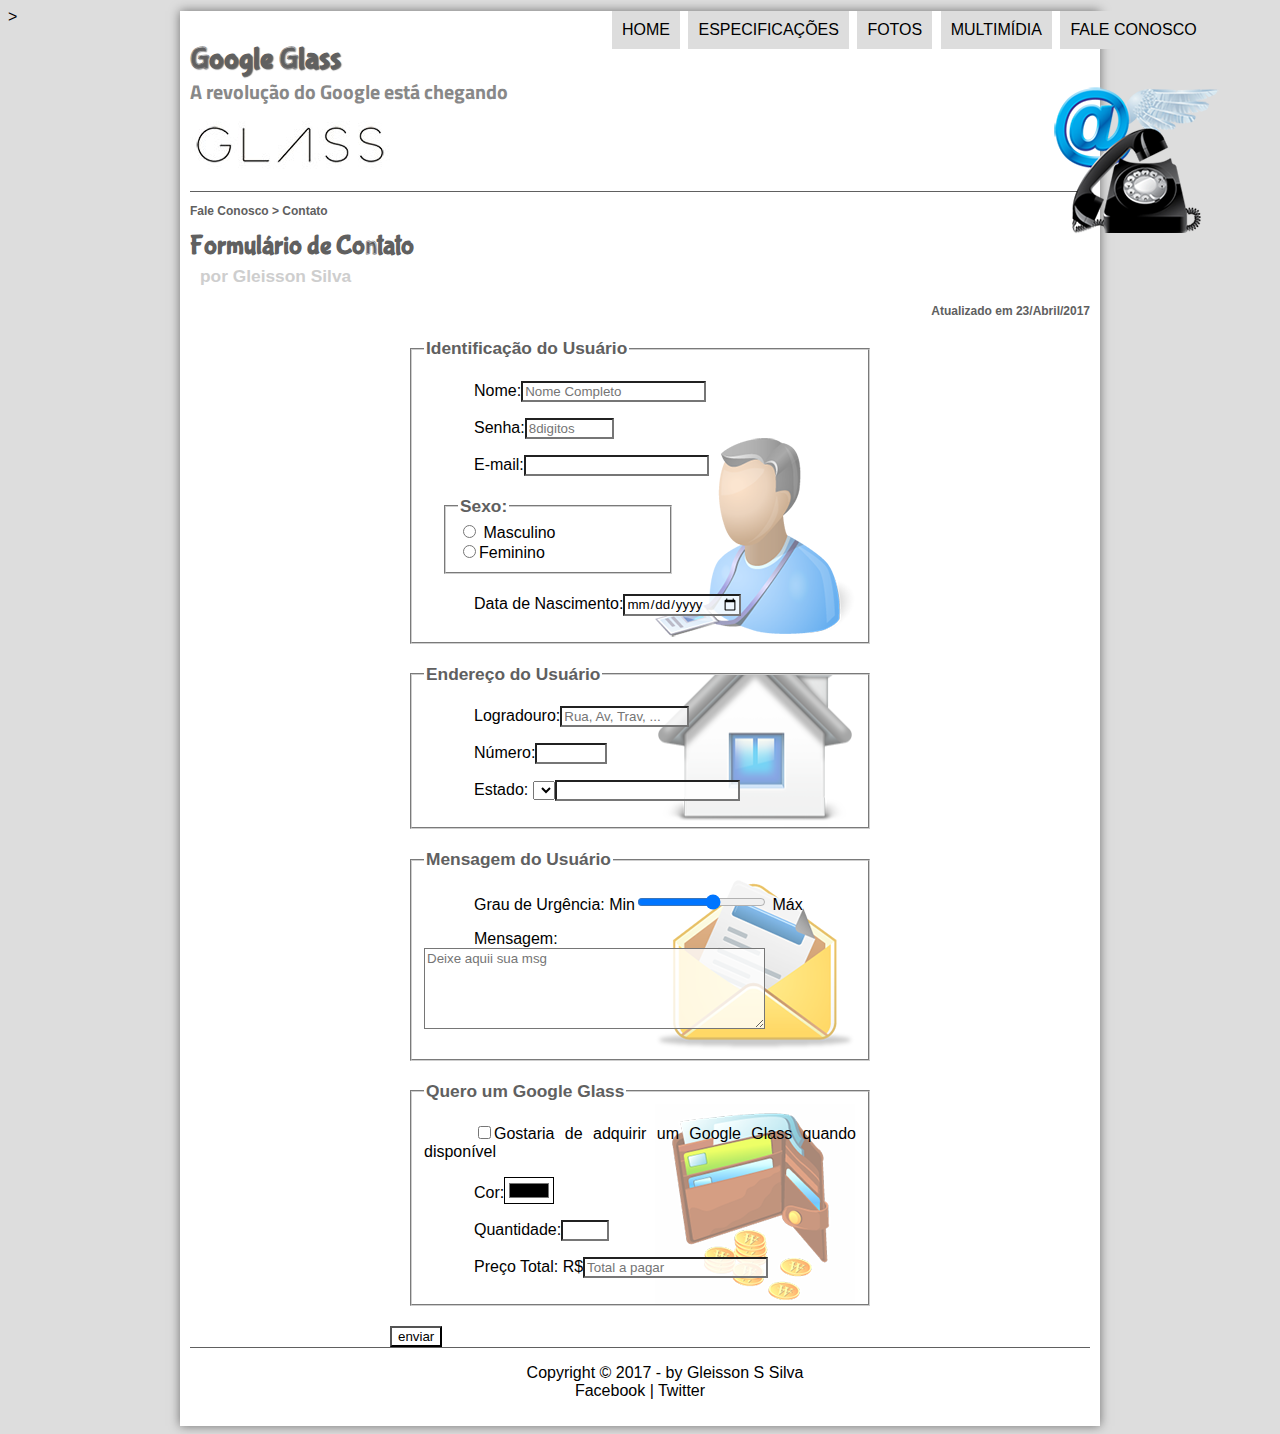
==== fale-conosco.html @ 570532a2 "Atualizacao do projecto" ====
<!DOCTYPE html>
<html lang= "pt-br">
<head>
    <meta charset="UTF-8">
    <title> Tudo sobre Google Glass</title>
    <link rel="stylesheet" type="text/css" href="_css/estilo.css">
    <link rel="stylesheet" type="text/css" href="_css/form.css">
    <script rel="stylesheet" src="_javascript/form.js"></script>
</head>>
<script language="JavaScript" src="_javascript/funcoes.js"></script>

<script>
    function calc_total(){
        var qtd= parseInt(document.getElementById('cqtd').value);
        tot = qtd*1500;
        document.getElementsById('ctot').value = tot;
        
    }

</script>

<body>
<div id="interface">

    <header id="cabecalho">
        <hgroup>
            <h1>Google Glass</h1>
            <h2>A revolução do Google está chegando</h2>
        </hgroup>

        <img id="icone" src="_imagens/contato.png">
        <nav id="menu">
            <h1>Menu Principal</h1>
            <ul type="disc">
                <li onmouseover="mudaFoto('_imagens/home.png')" onmouseout="mudaFoto('_imagens/contato.png')"><a href="index.html">Home</a></li>
                <li onmouseover="mudaFoto('_imagens/especificacoes.png')" onmouseout="mudaFoto('_imagens/contato.png')"><a href="specs.html">Especificações</a></li>
                <li onmouseover="mudaFoto('_imagens/fotos.png')" onmouseout="mudaFoto('_imagens/contato.png')"><a href="fotos.html">Fotos</a></li>
                <li onmouseover="mudaFoto('_imagens/multimidia.png')" onmouseout="mudaFoto('_imagens/contato.png')"><a href="multimidia.html">Multimídia</a></li>
                <li onmouseover="mudaFoto('_imagens/contato.png')" onmouseout="mudaFoto('_imagens/contato.png')"><a href="fale-conosco.html">Fale conosco</a></li>
            </ul>
        </nav>
    </header>

    <section id="corpo-full">
        <article id="noticia-principal">
            <header id="cabecalho-artigo">
                <hgroup>
                    <h3>Fale Conosco > Contato</h3>
                    <h1>Formulário de Contato</h1>
                    <h2>por Gleisson Silva</h2>
                    <h3 class="direita">Atualizado em 23/Abril/2017</h3>
                </hgroup>
            </header>
        </article>
    </section>


    <form method="post" id="fcontato" action="mailto:gtsasil@gmail.com" oninput="calc_total();">
        <fieldset id="usuario">
            <legend>Identificação do Usuário</legend>
            <p><label for="cnome">Nome:</label><input type="text" name="tnome" id="cnome" size="20" maxlength="30" placeholder="Nome Completo"></p>
            <p><label for="csenha">Senha:</label><input type="password" name="tsenha" id="csenha" size="8" maxlength="8" placeholder="8digitos"></p>
            <p><label for="cemail">E-mail:</label><input type="email" name="temail" id="cemail" size="20" maxlength="40"></p>
            <fieldset id="sexo"><legend>Sexo:</legend>
                <input type="radio" name="sexo" id="cmasc"/> <label for="cmasc">Masculino</label><br>
                <input type="radio" name="sexo" id="cfem"/><label for="cfem">Feminino</label>
            </fieldset>
            <p><label for="cnasc">Data de Nascimento:</label><input type="date" name="tnasc" id="cnasc"></p>
        </fieldset>

         <fieldset id="endereco">
             <legend>Endereço do Usuário</legend>
             <p><label for="crua">Logradouro:</label><input type="text" name="trua" id="crua" size="13" maxlength="80" placeholder="Rua, Av, Trav, ..."></p>
             <p><label for="cnumb">Número:<input type="number" name="tnumb" id="cnumb" min="0" max="9999"></label></p>
             <p><label for="cestado">Estado:</label> <select name="test" id="cestado">
             </p>
             <p><label for="ccidade">Cidade:<input type="" name="tcidade" id="ccidade"></label></p>
        </fieldset>

        <fieldset id="mensagem">
            <legend>Mensagem do Usuário</legend>
            <p><label for="curg">Grau de Urgência: Min<input type="range" name="turg" id="curg" min="0" max="10" step="2"> Máx</label></p>
            <p><label for="cmsg">Mensagem:</label><textarea name="tmsg" id="cmsg" cols="40" rows="5" placeholder="Deixe aquii sua msg"></textarea> </p>
        </fieldset>

        <fieldset id="pedido">
            <legend>Quero um Google Glass</legend>
            <p><input type="checkbox" name="tped" id="cped"><label for="cped">Gostaria de adquirir um Google Glass quando disponível</label></p>
            <p><label for="ccor">Cor:<input type="color" name="tcor" id="ccor"></label></p>
            <p><label for="cqtd">Quantidade:<input type="number" name="tqtd" id="cqtd" min="0" max="5"></label></p>
            <p><label for="ctot">Preço Total: R$<input type="text" name="ttot" id="ctot" placeholder="Total a pagar" readonly></label></p>
         </fieldset>


    <input type="button" value="enviar">
    </form>


<footer id="rodape">
    <p>Copyright &copy; 2017 - by Gleisson S Silva<br/>
        Facebook | Twitter</p>
</footer>
</div>
</body>
</html>
---- _css/estilo.css ----
@charset "UTF-8";
@import url('https://fonts.googleapis.com/css?family=Titillium+Web');
@font-face {
    font-family: 'FonteLogo' ;
    src: url("../_fonts/bubblegum-sans-regular.otf") ;
}
body{
    font-family: Arial, sans-serif;
    background-color: #dddddd;
    color: rgba(0,0,0,1);
}
div#interface{
    width: 900px;
    background-color: white;
    margin: -15px auto 0 auto;
    box-shadow: 0px 0px 10px rgba(0,0,0,.5);
    padding: 10px;
}
p{
    text-align: justify;
    text-indent: 50px;
}
a{
    color: #606060;
    text-decoration: none;
}
a:hover{
    text-decoration: underline;
}


header#cabecalho img#icone{
    position: absolute;
    left: 1050px ;
    top: 80px;
}
header#cabecalho{
    border-bottom: 1px #606060 solid;
    height: 150px;
    background: url("../_imagens/glass-logo-peq.jpg")no-repeat 0px 80px;
}
header#cabecalho h1{
    font-family: 'FonteLogo', sans-serif;
    font-size: 30px;
    color: #606060;
    text-shadow: 1px 1px 1px rgba(0,0,0, .6);
    padding: 0px;
    margin-bottom: 0px;
}
header#cabecalho h2{
    font-family: 'Titillium Web', sans-serif;
    color: #888888;
    font-size: 15pt;
    padding: 0px;
    margin-top: 0px;
}


/* Formatação de imagens com legendas*/

figure.foto-legenda{
    position: relative;
    border: 8px solid white;
    box-shadow: 1px 1px 4px black;
}
figure.foto-legenda img {
    width: 100%;
    height: 100%;
    display: inline-block;
}
figure.foto-legenda figcaption{
    opacity: 0;
    position: absolute;
    top: 0px;
    background: rgba(0,0,0,0.4);
    color: white;
    width: 100%;
    height: 100%;
    padding: 10px;
    box-sizing: border-box;
    transition: opacity 1s;
}
figure.foto-legenda:hover figcaption{
    opacity: 1;
}


/*Formatação do Menu*/
nav#menu{
    display: block;
}
nav#menu ul{
    list-style: none;
    text-transform: uppercase;
    position: absolute;
    top: -7px;
    left: 570px;
}
nav#menu li{
    display: inline-block;
    background-color: #dddddd;
    padding: 10px;
    margin: 2px;
    transition: background-color 1s;
}
nav#menu li:hover{
    background-color: #606060;

}
nav#menu h1{
    display: none;
}
nav#menu a{
    color: #000000;
    text-decoration: none;
}
nav#menu a:hover{
    color: #ffffff;
    text-decoration: underline;
}


                /*Configurando sections*/

section#corpo{
    display: block;
    width: 500px;
    float: left;
    border-right: 1px solid #606060;
    padding-right: 15px ;
}
article#noticia-principal h2{
    font-size: 13pt;
    color: #606060;
    background-color: #dddddd;
    padding: 5px 0px 5px 10px;
    margin: 10px 0px 10px 0px;
}
header#cabecalho-artigo h1{
    font-family: 'FonteLogo', sans-serif;
    font-size: 20pt;
    color: #606060;
    margin-bottom: 0px;
    margin-top: 0px;
}
.direita{
    text-align: right ;
}
header#cabecalho-artigo h2{
    font-size: 13pt;
    color: #cecece;
    background: #ffffff;
    margin: 0px;
}
header#cabecalho-artigo h3{
    font-size: 12px;
    color: #606060;
}


           /*Formatando table*/
table#tabelaspec{
    border: 1px solid #606060;
    border-spacing: 0px;
    margin-left: auto;
    margin-right: auto;
}
table#tabelaspec td{
    border: 1px solid #606060;
    padding: 10px;
    text-align:center;
    vertical-align: middle;
}
table#tabelaspec td.ce{
    color: white;
    background-color: #606060;
    vertical-align: top;
    font-weight:bold;
}
table#tabelaspec caption{
    color: #888888;
    font-size: 13pt;
    font-weight: bolder;
}
tabe#tabelaspec td.cd{
    background-color: #cecece;
}
table#tabelaspec caption span{
    display: block;
    float: right;
    color: black;
    font-size: 8pt;
    margin-top:10px ;
}
            /*Fomatacao artigo lateral*/
aside#lateral{
    display: block;
    width: 350px;
    float: right;
    background-color: #dddddd;
    padding: 10px;
    margin-top: 10px;
    box-shadow: 2px 2px 2px rgba(0,0,0,0.5);
}
aside#lateral h1{
    font-family: 'FonteLogo', sans-serif;
    font-size: 20pt;
    color: #606060;
    margin-top: 0px;
}
aside#lateral h2{
    background-color: #606060;
    font-size: 13pt;
    color: white;
    padding: 5px;
}

            /*Formatacao Rodape*/
footer#rodape{
    clear: both;
    border-top: 1px solid #606060;
}
footer#rodape p{
    text-align: center;
}

            /*FORMATANDO FILMES */



video#filmehome02{
    display: block;
    position: relative;
    left: 0px;
    width: 350px;
}
---- _css/form.css ----
@charset "UTF-8";

form{
    width: 500px;
    margin: auto;
}
input, textarea {
    font-family: sans-serif;
    font-weight: normal;
    font-size: 10pt;
    background: rgba(255,255,255,0.8);
}
input:hover, textarea:hover{
    background-color: #dddddd;
}

legend{
    color: #606060;
    font-weight: bold;
    font-size: 13pt;
    font-family: sans-serif;
}
fieldset{
    border-color: #cecece ;
    margin: 20px;
}
fieldset#sexo{
    width: 200px;
}
fieldset#usuario{
    background: url("../_imagens/icone-contato.png") no-repeat 95% 95%;
}
fieldset#endereco{
    background: url("../_imagens/icone-endereco.png") no-repeat 95% 95%;
}
fieldset#mensagem{
    background: url("../_imagens/icone-mensagem.png") no-repeat 95% 95%;
}
fieldset#pedido{
    background: url("../_imagens/icone-pagamento.png") no-repeat 95% 95%;
}
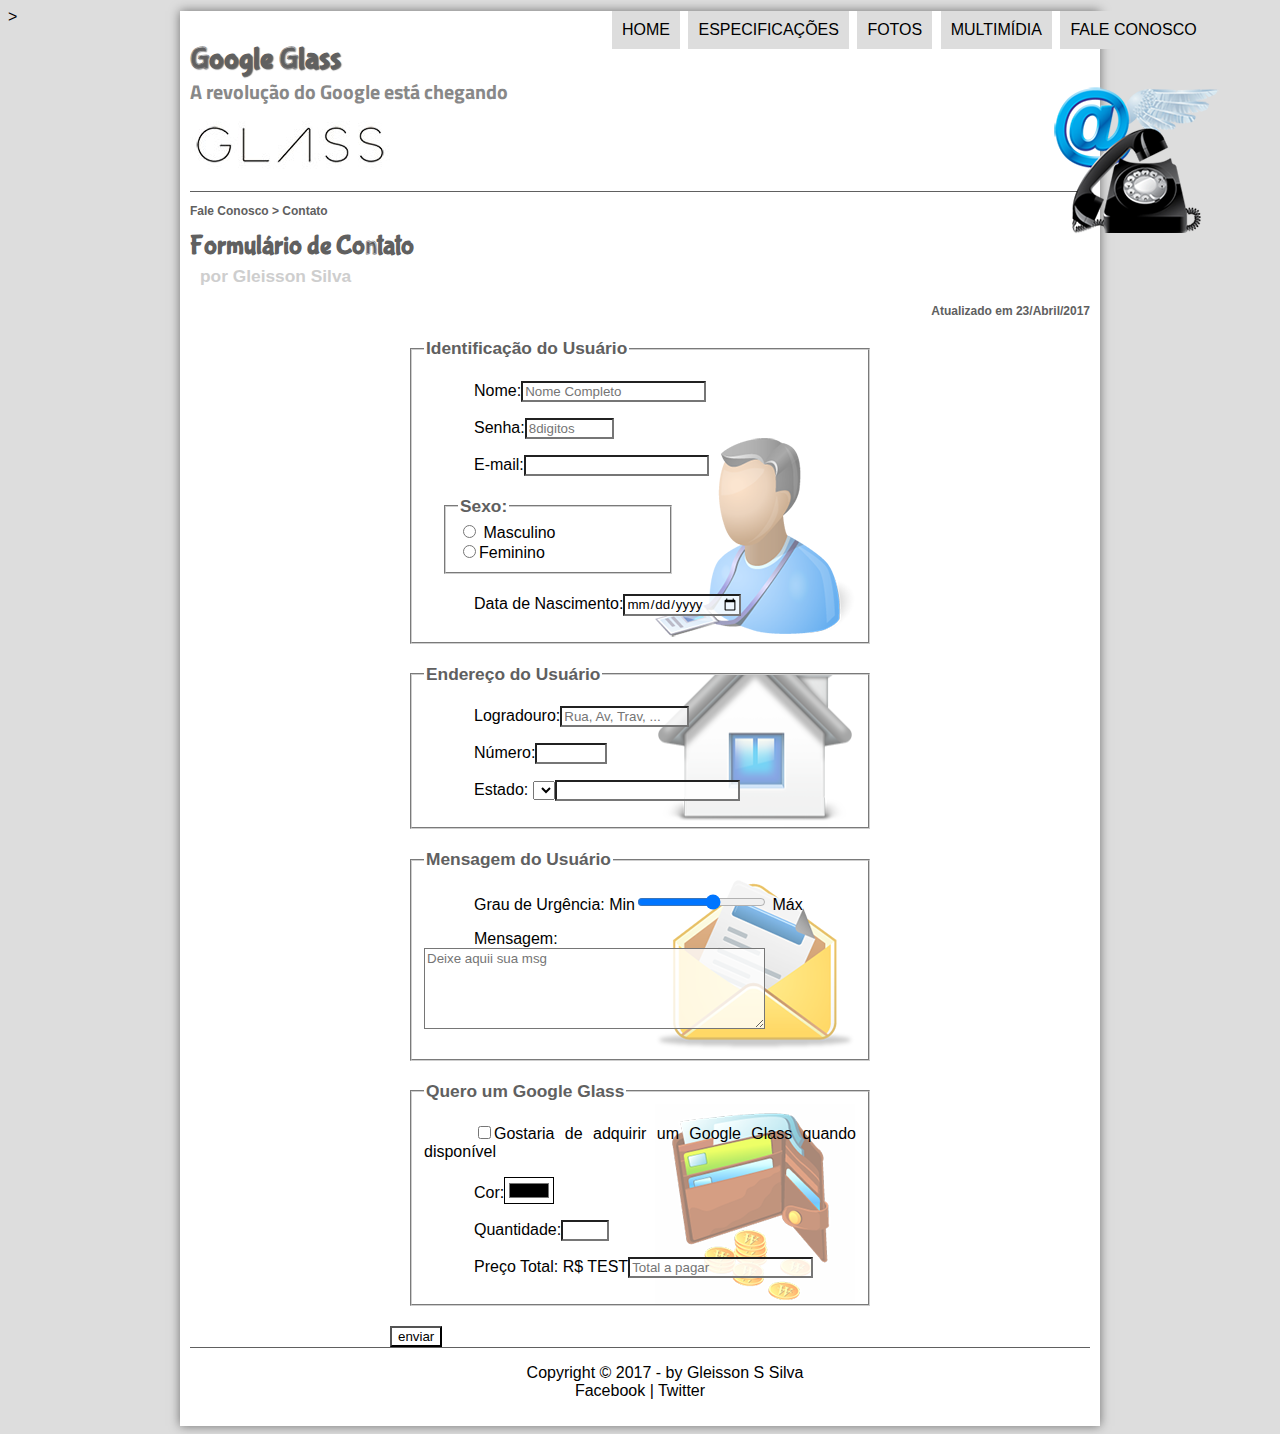
==== commit 7b3082da: "tHIS IS A CHANGE" ====
--- a/fale-conosco.html
+++ b/fale-conosco.html
@@ -88,7 +88,7 @@
             <p><input type="checkbox" name="tped" id="cped"><label for="cped">Gostaria de adquirir um Google Glass quando disponível</label></p>
             <p><label for="ccor">Cor:<input type="color" name="tcor" id="ccor"></label></p>
             <p><label for="cqtd">Quantidade:<input type="number" name="tqtd" id="cqtd" min="0" max="5"></label></p>
-            <p><label for="ctot">Preço Total: R$<input type="text" name="ttot" id="ctot" placeholder="Total a pagar" readonly></label></p>
+            <p><label for="ctot">Preço Total: R$ TEST<input type="text" name="ttot" id="ctot" placeholder="Total a pagar" readonly></label></p>
          </fieldset>
 
 
